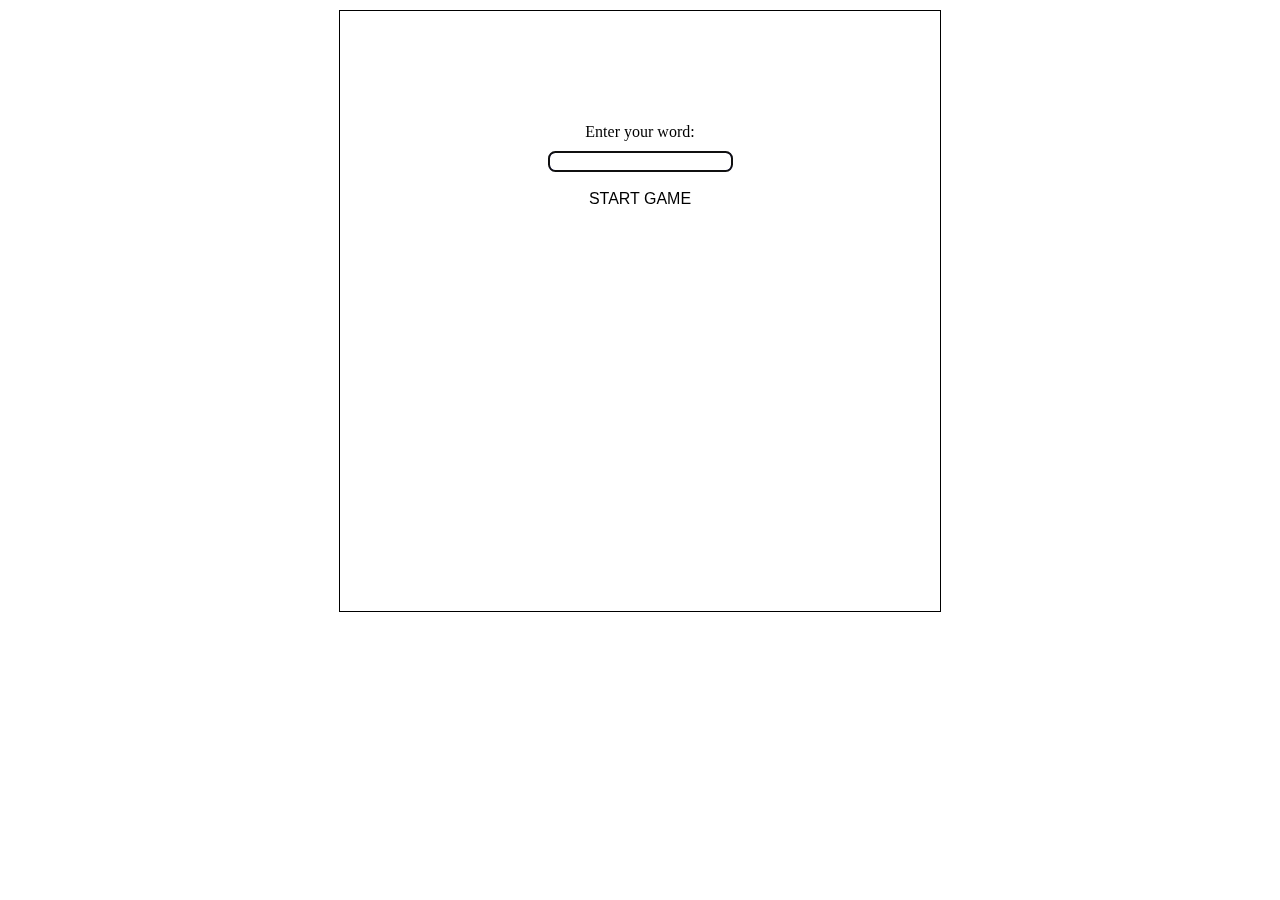
==== index.html @ f7f63088 "Multi-word and multi-line parsing." ====
<!DOCTYPE html>
<html>
<head>
    <!--todo
        float bottom row of word(s)
        lerp drawing
        ragdoll

    -->
	<title>Hangman</title>
	<meta charset="utf-8">
	<meta name="viewport" content="width=device-width, initial-scale=1">
	<!--<script src="https://code.jquery.com/jquery-3.1.1.slim.min.js" integrity="sha256-/SIrNqv8h6QGKDuNoLGA4iret+kyesCkHGzVUUV0shc=" crossorigin="anonymous"></script>
-->
    <script src="jquery-3.1.1.slim.min.js"></script>
	<link rel="stylesheet" type="text/css" href="main.css">
    <script src="drawman.js"></script>
 	<script>
	  	var gameDiv;
	  	$(document).ready(function(){
			gameDiv = $("#gameContainer");
			init();
			resize();
		});

		$(window).on("resize", resize);

		function resize(){
			gameDiv.height(gameDiv.width());
            $canvas.height($canvas.width());
		}
 	</script>
 	<script src="hangman.js"></script>
</head>

<body>
 	<div id="gameContainer">
		<div id="inputContainer">
			<label for="wordInput">Enter your word:</label>
	  		<input type="text" id="wordInput">
			<button id="submitWord">Start Game</button>
 		</div>
		<div id="allLetters">
			<div id="vowels" class="clearfix">
			</div>
			<div id="consonants" class="clearfix">
			</div>
			<button id="showLetters" class="allLettersToggle">Show</button>
			<button id="hideLetters" class="allLettersToggle">Hide</button>
		</div>


        <canvas id="drawCanvas" width=600 height=600></canvas>

		<div id="letterContainer">
		</div>
		<button id="resetButton">New Game</button>
 	</div>

</body>
</html>
---- main.css ----
button{
	background: white;
	color: black;
	text-transform: uppercase;
	font-family: helvetica;

	height: 2em;
	font-size: 1em;
	padding: 0.5em;
	border: none;
	cursor: pointer;
}
canvas{
    position: absolute;
    width: 100%;
    top: 0;
    left: 0;
    z-index: -1;
    transform-origin:left;
    transform: scale(1);
    transition: transform 0.5s ease-out;
}
canvas.minimized{
    transform: scale(0.5);
}
input{
    border-radius: 0.5vw;
    border: 0.2vw solid blue;
}
#gameContainer{
	width: 600px;
	max-width: 95vw;
	border: 1px solid black;
	margin: 10px auto;
	position: relative;
	overflow: hidden;
}
#inputContainer{
	position: absolute;
	left: 0;
	top: 25%;
	width: 100%;
	height: 100%;
}
#inputContainer > *{
	text-align: center;
	display: block;
	margin: 10px auto;
}
#letterContainer{
	position: relative;
	top: 75%;
}
#resetButton{
	position:absolute;
	bottom: 0;
	right: 0;
}
#allLetters{
	position: absolute;
	right: 0;
	top: 0;
	margin: 2% 0;
	width: 50%;
    padding: 2%;
	transform: translateX(100%);
	transition: transform 0.5s ease-out;
}
#allLetters.showing{
	transform: translateX(0);
}
#allLetters #showLetters,
#allLetters.showing #hideLetters{
	display: block;
}
#allLetters.showing #showLetters,
#allLetters #hideLetters,
#gameContainer #allLetters > .allLettersToggle.hidden{
	display: none;
}
#vowels,
#consonants{
	width: 95%;
	margin: 0 auto;
}
.allLettersToggle{
	position:absolute;
	top: 50%;
	left: 0;
    transform: translateX(-75%) rotate(-90deg);
	width: 40%;
}
.letter{
	font-size: 3em;
    padding: 5px 0;
	text-align: center;
	margin: 0 auto;
	display: block;
	float: left;
    background: white;
    cursor: pointer;
    width: 20%;
}
.letter.right{
	background: green;
}
.letter.wrong{
	background: red;
}
.letterCell{
	box-sizing:border-box;
	position: relative;
	float: left;
	text-align: center;
	font-size: 3em;
}
.letterCell > span{
	opacity: 0;
	transition: opacity 0.5s ease;
}
.letterCell > span.showing{
	opacity: 1;
}
.letterCell > div{
	display: block;
	position: absolute;
	height: 2px;
	width: 80%;
	margin: 0 10%;
	top:100%;
	left: 0;
	transform: scaleX(0);
	transform-origin: center left;
	background: black;
	transition: transform 0.4s ease;
}
.letterCell.right > span{
    color: green;
}
.letterCell.wrong > span{
    color: red;
}
.letterCell.expanded > div{
	transform: scaleX(1);
}
.letterRow{
    //padding: 0 2%;
    margin: 0 auto;
    width: 100%;
}

.shake{
	animation: shake 0.82s cubic-bezier(.36,.07,.19,.97) both;
}
.clearfix:before,
.clearfix:after {
    content: " ";
    display: table;
}

.clearfix:after {
    clear: both;
}

@media (max-width:600px){
	.letter{
		font-size: 7.5vw;
	}
	.letterCell{
		font-size: 8vw;
	}
}

@keyframes shake{
	10%, 90% {
	    transform: translate3d(-1px, 0, 0);
	}

	20%, 80% {
	    transform: translate3d(2px, 0, 0);
	}

	30%, 50%, 70% {
	    transform: translate3d(-4px, 0, 0);
	}

	40%, 60% {
	    transform: translate3d(4px, 0, 0);
	}
}
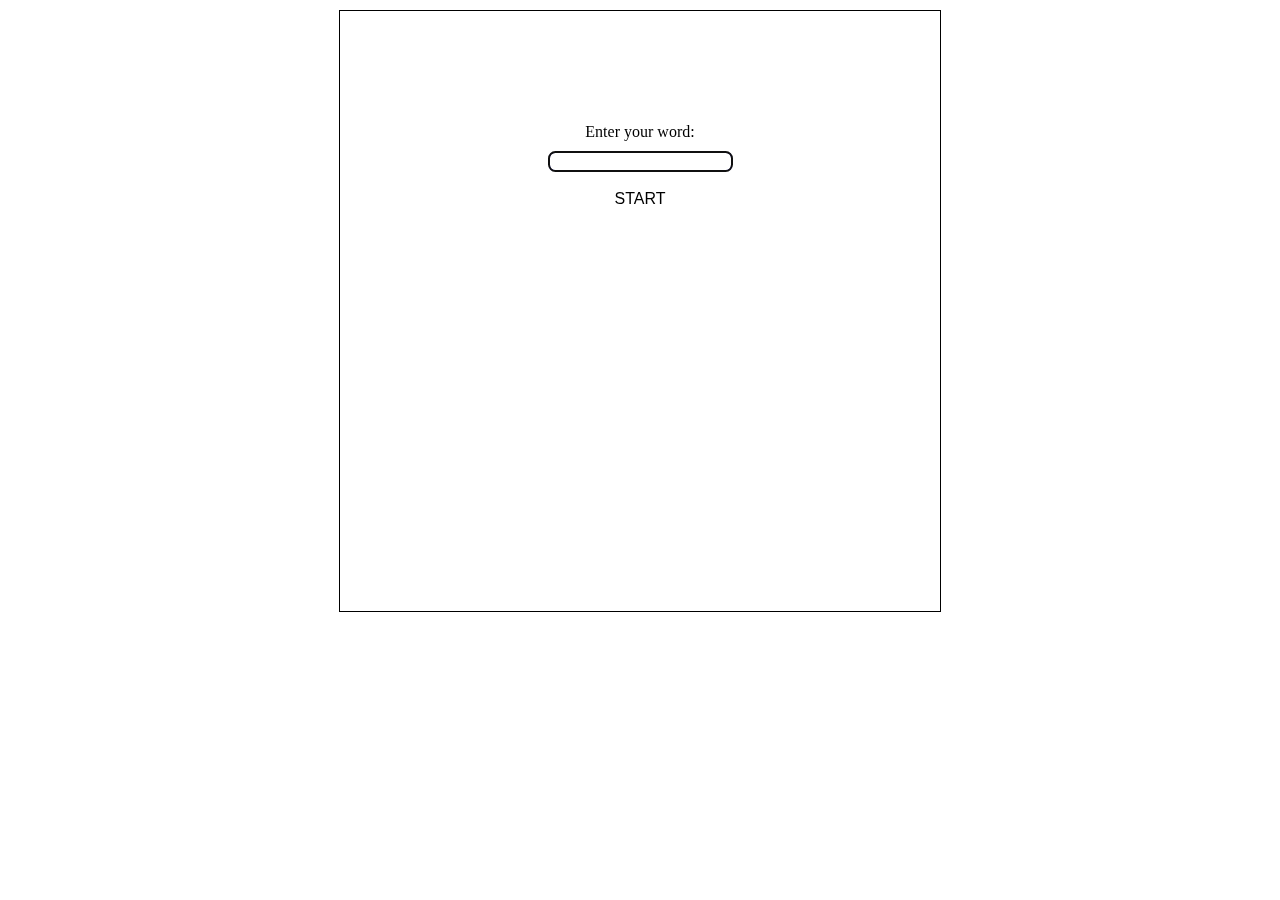
==== commit 591b935a: "Letter pad and phrase sections are now separate classes." ====
--- a/index.html
+++ b/index.html
@@ -4,7 +4,7 @@
 <html>
 <head>
     <!--todo
-        float bottom row of word(s)
+        hide letter palette when hangman takes damage
         lerp drawing
         ragdoll
 
@@ -17,21 +17,10 @@
     <script src="jquery-3.1.1.slim.min.js"></script>
 	<link rel="stylesheet" type="text/css" href="main.css">
     <script src="drawman.js"></script>
- 	<script>
-	  	var gameDiv;
-	  	$(document).ready(function(){
-			gameDiv = $("#gameContainer");
-			init();
-			resize();
-		});
-
-		$(window).on("resize", resize);
-
-		function resize(){
-			gameDiv.height(gameDiv.width());
-            $canvas.height($canvas.width());
-		}
- 	</script>
+    <script src="inputScreen.js"></script>
+    <script src="gameScreen.js"></script>
+    <script src="letters.js"></script>
+    <script src="letterPad.js"></script>
  	<script src="hangman.js"></script>
 </head>
 
@@ -40,7 +29,7 @@
 		<div id="inputContainer">
 			<label for="wordInput">Enter your word:</label>
 	  		<input type="text" id="wordInput">
-			<button id="submitWord">Start Game</button>
+			<button id="submitWord">Start</button>
  		</div>
 		<div id="allLetters">
 			<div id="vowels" class="clearfix">
--- a/main.css
+++ b/main.css
@@ -101,6 +101,9 @@
     cursor: pointer;
     width: 20%;
 }
+.gameOver .letter{
+    cursor: default;
+}
 .letter.right{
 	background: green;
 }
@@ -169,6 +172,9 @@
 	.letterCell{
 		font-size: 8vw;
 	}
+    button{
+        font-size: 6vw;
+    }
 }
 
 @keyframes shake{
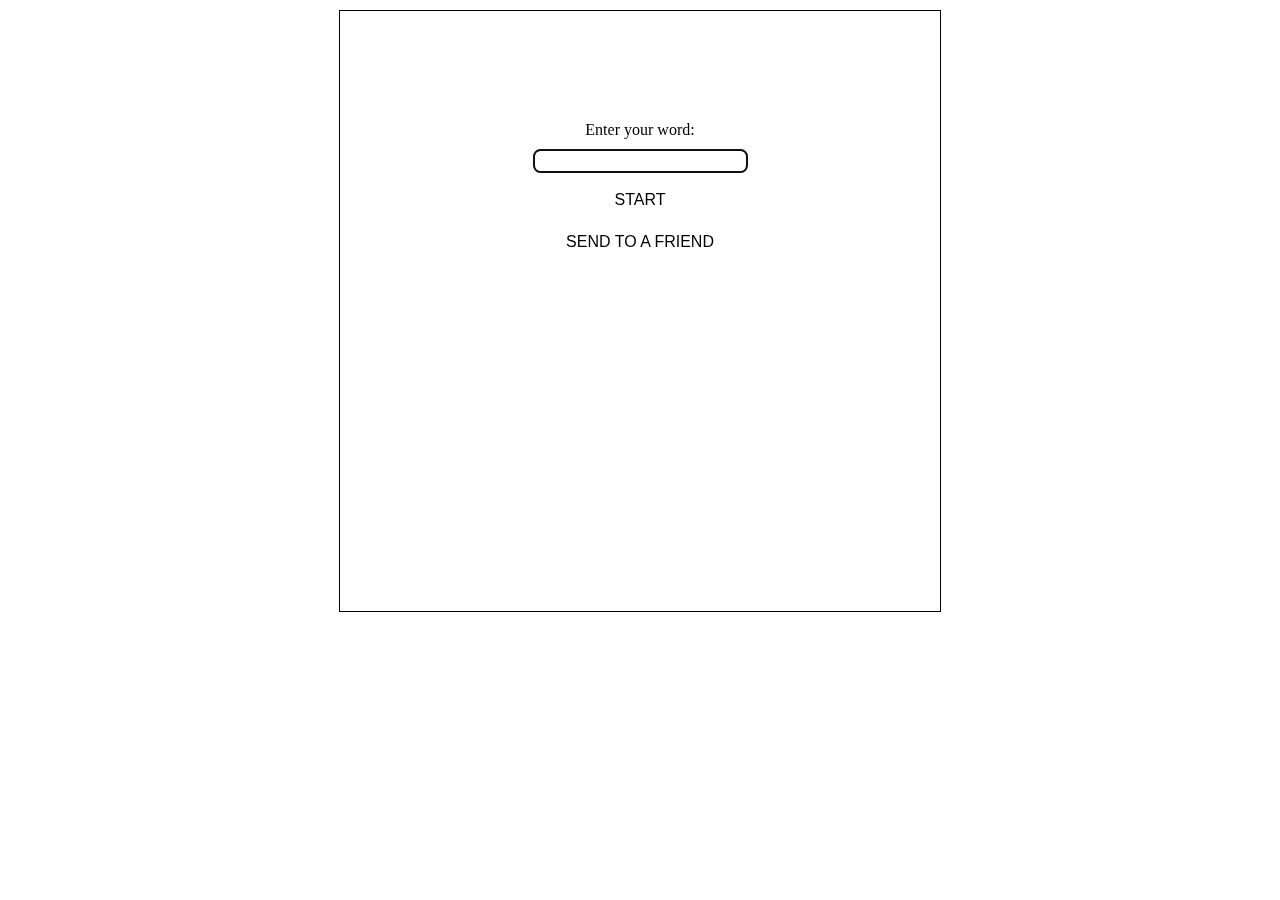
==== commit 6e30537c: "Input validation works correctly, URLs can be generated to send words." ====
--- a/index.html
+++ b/index.html
@@ -16,6 +16,8 @@
 -->
     <script src="jquery-3.1.1.slim.min.js"></script>
 	<link rel="stylesheet" type="text/css" href="main.css">
+    <script src="obfuscate.js"></script>
+    <script src="animate.js"></script>
     <script src="drawman.js"></script>
     <script src="inputScreen.js"></script>
     <script src="gameScreen.js"></script>
@@ -30,6 +32,8 @@
 			<label for="wordInput">Enter your word:</label>
 	  		<input type="text" id="wordInput">
 			<button id="submitWord">Start</button>
+            <button id="sendWord">Send to a friend</button>
+            <p id="linkText"></p>
  		</div>
 		<div id="allLetters">
 			<div id="vowels" class="clearfix">
--- a/main.css
+++ b/main.css
@@ -27,6 +27,11 @@
     border-radius: 0.5vw;
     border: 0.2vw solid blue;
 }
+select,
+select:focus,
+input{
+    font-size: 16px;
+}
 #gameContainer{
 	width: 600px;
 	max-width: 95vw;
@@ -48,8 +53,9 @@
 	margin: 10px auto;
 }
 #letterContainer{
-	position: relative;
-	top: 75%;
+	position: absolute;
+	bottom: 10%;
+    width: 100%;
 }
 #resetButton{
 	position:absolute;
@@ -166,14 +172,22 @@
 }
 
 @media (max-width:600px){
-	.letter{
+    #allLetters{
+        width: 80%;
+    }
+    .letter{
 		font-size: 7.5vw;
+        width: 14%;
+        padding: 6px 0;
 	}
 	.letterCell{
 		font-size: 8vw;
 	}
     button{
-        font-size: 6vw;
+        font-size: 4vw;
+    }
+    canvas.minimized{
+        transform: translateX(-100%);
     }
 }
 
